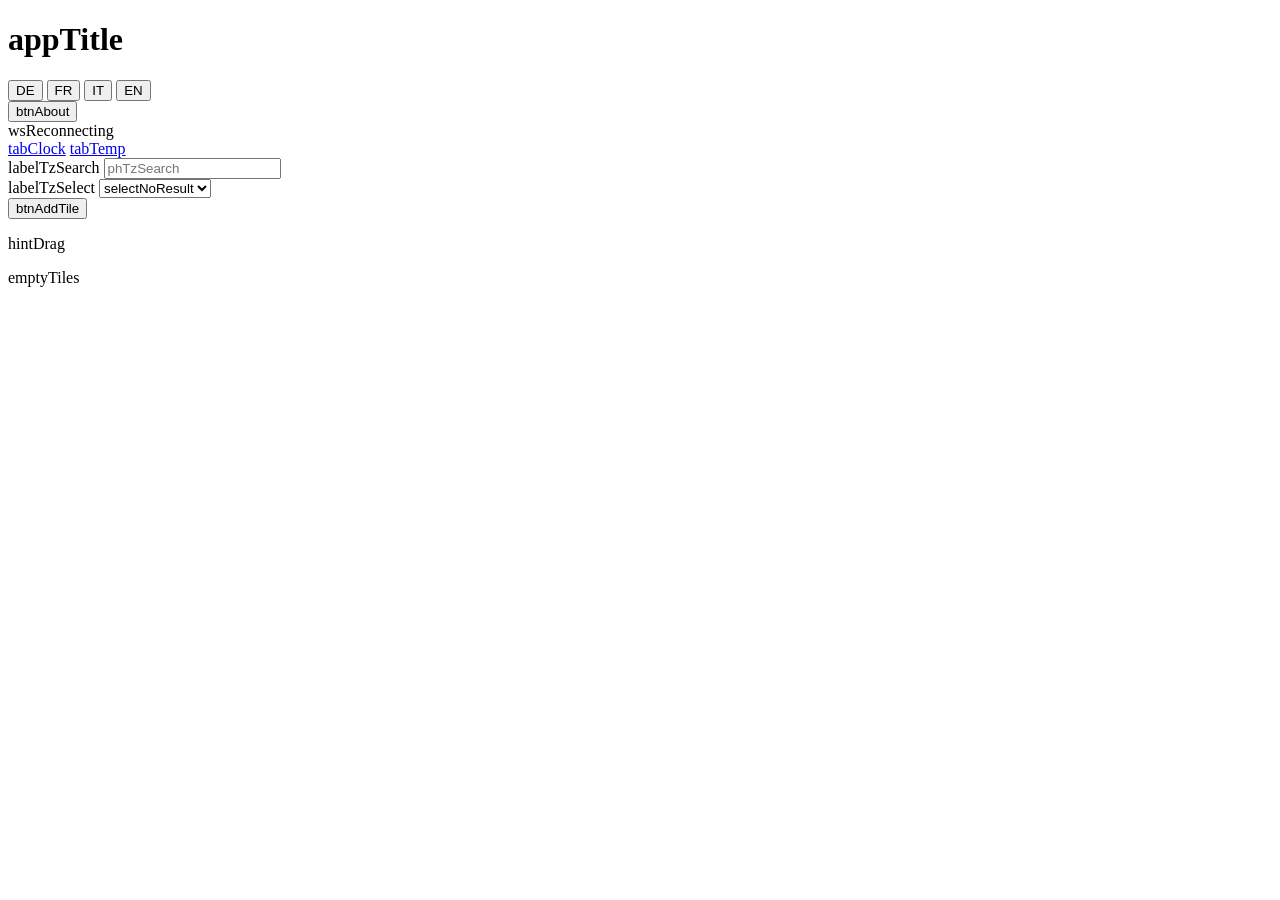
==== app/static/clock.html @ 4cba3b73 "séparation en 2 pages ok" ====
<!DOCTYPE html>
<html lang="fr">
<head>
  <meta charset="UTF-8" />
  <meta name="viewport" content="width=device-width, initial-scale=1" />
  <title>Horloge &amp; météo</title>
  <link rel="preconnect" href="https://fonts.googleapis.com" />
  <link rel="preconnect" href="https://fonts.gstatic.com" crossorigin />
  <link href="https://fonts.googleapis.com/css2?family=JetBrains+Mono:wght@400;600&family=Outfit:wght@400;600&display=swap" rel="stylesheet" />
  <link rel="stylesheet" href="/assets/app.css" />
</head>
<body>
  <header>
    <div class="header-left">
      <h1>
        <span data-i18n="appTitle"></span>
        <span class="version-badge" id="appVersion" data-i18n-aria-label="versionAria"></span>
      </h1>
    </div>
    <div class="header-right">
      <div class="lang-switch" role="group" id="langSwitchGroup">
        <button type="button" class="btn-secondary lang-btn" data-set-lang="de" aria-pressed="false">DE</button>
        <button type="button" class="btn-secondary lang-btn" data-set-lang="fr" aria-pressed="false">FR</button>
        <button type="button" class="btn-secondary lang-btn" data-set-lang="it" aria-pressed="false">IT</button>
        <button type="button" class="btn-secondary lang-btn" data-set-lang="en" aria-pressed="false">EN</button>
      </div>
      <button type="button" id="btnAbout" class="btn-secondary" data-i18n="btnAbout"></button>
      <div class="status">
        <span class="dot" id="wsDot" aria-hidden="true"></span>
        <span id="wsLabel"></span>
      </div>
    </div>
  </header>
  <main>
    <nav class="main-nav" id="mainNav" aria-label="">
      <a href="/" class="nav-link" data-i18n="tabClock" aria-current="page"></a>
      <a href="/meteo" class="nav-link" data-i18n="tabTemp"></a>
    </nav>

    <section class="controls" id="clockControls" aria-label="">
      <div>
        <label for="tzSearch" data-i18n="labelTzSearch"></label>
        <input type="search" id="tzSearch" data-i18n-placeholder="phTzSearch" placeholder="" autocomplete="off" />
      </div>
      <div>
        <label for="tzSelect" data-i18n="labelTzSelect"></label>
        <select id="tzSelect"></select>
      </div>
      <button type="button" id="btnAdd" data-i18n="btnAddTile"></button>
    </section>
    <p class="hint-drag" data-i18n="hintDrag"></p>
    <div class="grid" id="grid" role="list"></div>
  </main>

  <dialog class="about-dialog" id="aboutDialog" aria-labelledby="aboutTitle">
    <div class="about-inner">
      <h2 id="aboutTitle" data-i18n="aboutTitle"></h2>
      <table class="about-table" id="aboutTable">
        <tbody id="aboutBody"></tbody>
      </table>
      <div class="about-actions">
        <button type="button" id="aboutClose" data-i18n="btnClose"></button>
      </div>
    </div>
  </dialog>

  <script src="/assets/locales.js"></script>
  <script>
    const LOCALE_STORAGE_KEY = "appLocale";

    function readStoredLocale() {
      const T = window.APP_I18N || {};
      const raw = localStorage.getItem(LOCALE_STORAGE_KEY);
      if (raw && T[raw]) return raw;
      const nav = (navigator.language || "fr").slice(0, 2).toLowerCase();
      if (T[nav]) return nav;
      return "fr";
    }

    let locale = readStoredLocale();
    document.documentElement.lang = locale;

    function t(key, params) {
      const T = window.APP_I18N || {};
      const table = T[locale] || T.fr || {};
      let s = table[key] ?? T.fr?.[key] ?? key;
      if (params) {
        for (const [k, v] of Object.entries(params)) {
          s = s.split(`{${k}}`).join(String(v));
        }
      }
      return s;
    }

    function apiFetch(input, init = {}) {
      const opt = { ...init };
      opt.headers = new Headers(init.headers || {});
      opt.headers.set("X-App-Locale", locale);
      return fetch(input, opt);
    }

    function formatUtcOffsetLabel(offsetRaw) {
      if (!offsetRaw) return "";
      const s = String(offsetRaw).trim();
      const m = s.match(/^([+-])(\d{2})(\d{2})$/);
      if (!m) return `UTC ${s}`;
      const sign = m[1];
      const hours = parseInt(m[2], 10);
      const minutes = parseInt(m[3], 10);
      if (minutes === 0) return `UTC ${sign}${hours}`;
      return `UTC ${sign}${hours}:${String(minutes).padStart(2, "0")}`;
    }

    function formatTileDateLine(info) {
      if (!info || !info.date) return "—";
      const [y, m, d] = info.date.split("-").map(Number);
      const pad = (n) => String(n).padStart(2, "0");
      return `${pad(d)}.${pad(m)}.${y}`;
    }

    function formatTileTimeUtcLine(info) {
      if (!info || !info.date) return "—";
      const parts = (info.time || "00:00:00").split(":");
      const hh = Number(parts[0] || 0);
      const mm = Number(parts[1] || 0);
      const ss = Number(parts[2] || 0);
      const pad = (n) => String(n).padStart(2, "0");
      let line = `${pad(hh)}:${pad(mm)}:${pad(ss)}`;
      const utcPart = formatUtcOffsetLabel(info.offset);
      if (utcPart) line += ` ${utcPart}`;
      return line;
    }

    const clockSyncByTileId = new Map();

    function syncClockAnchor(tileId, info) {
      if (info && info.iso) {
        const ms = Date.parse(info.iso);
        if (!Number.isNaN(ms)) {
          clockSyncByTileId.set(tileId, { anchorMs: ms, perfAt: performance.now() });
        }
      }
    }

    function readHmsInZone(instantMs, timeZone) {
      const d = new Date(instantMs);
      const opts = {
        timeZone,
        hour: "numeric",
        minute: "numeric",
        second: "numeric",
        hour12: false,
      };
      let parts;
      try {
        parts = new Intl.DateTimeFormat("en-US", { ...opts, fractionalSecondDigits: 3 }).formatToParts(d);
      } catch {
        parts = new Intl.DateTimeFormat("en-US", opts).formatToParts(d);
      }
      const pick = (tp) => parts.find((p) => p.type === tp)?.value;
      let h = parseFloat(pick("hour") || "0");
      const m = parseFloat(pick("minute") || "0");
      const s = parseFloat(pick("second") || "0");
      h = ((h % 12) + 12) % 12;
      return { h, m, s };
    }

    function clockAnglesFromHms(h, m, s) {
      const secDeg = s * 6;
      const minDeg = m * 6 + s * 0.1;
      const hourDeg = h * 30 + m * 0.5 + s * (1 / 120);
      return { hourDeg, minDeg, secDeg };
    }

    function analogClockTicksSvg() {
      return Array.from({ length: 12 }, (_, i) => {
        const major = i % 3 === 0;
        const y2 = major ? 11 : 13;
        const sw = major ? 1.35 : 1;
        const op = major ? 0.45 : 0.28;
        return `<line x1="50" y1="6" x2="50" y2="${y2}" transform="rotate(${i * 30} 50 50)" stroke="currentColor" stroke-width="${sw}" opacity="${op}"/>`;
      }).join("");
    }

    const grid = document.getElementById("grid");

    function tickAnalogClocks() {
      grid.querySelectorAll(".tile[data-tz]").forEach((el) => {
        const id = el.dataset.id;
        const tz = el.dataset.tz;
        const hourG = el.querySelector(".hand-hour");
        const minG = el.querySelector(".hand-minute");
        const secG = el.querySelector(".hand-second");
        if (!hourG || !minG || !secG) return;
        const sync = clockSyncByTileId.get(id);
        if (!sync || !tz) {
          hourG.setAttribute("transform", "rotate(0 50 50)");
          minG.setAttribute("transform", "rotate(0 50 50)");
          secG.setAttribute("transform", "rotate(0 50 50)");
          return;
        }
        const instant = sync.anchorMs + (performance.now() - sync.perfAt);
        const { h, m, s } = readHmsInZone(instant, tz);
        const { hourDeg, minDeg, secDeg } = clockAnglesFromHms(h, m, s);
        hourG.setAttribute("transform", `rotate(${hourDeg} 50 50)`);
        minG.setAttribute("transform", `rotate(${minDeg} 50 50)`);
        secG.setAttribute("transform", `rotate(${secDeg} 50 50)`);
      });
      requestAnimationFrame(tickAnalogClocks);
    }

    (function startAnalogClockLoop() {
      if (startAnalogClockLoop._on) return;
      startAnalogClockLoop._on = true;
      requestAnimationFrame(tickAnalogClocks);
    })();

    function updateLangButtons() {
      document.querySelectorAll("[data-set-lang]").forEach((btn) => {
        const on = btn.getAttribute("data-set-lang") === locale;
        btn.classList.toggle("active", on);
        btn.setAttribute("aria-pressed", String(on));
      });
    }

    let ws;

    function refreshWsLabel() {
      const wsLabel = document.getElementById("wsLabel");
      if (!wsLabel) return;
      if (!ws) {
        wsLabel.textContent = t("wsConnecting");
        return;
      }
      if (ws.readyState === WebSocket.OPEN) setWsStatus(true, t("wsLive"));
      else if (ws.readyState === WebSocket.CONNECTING) setWsStatus(false, t("wsConnecting"));
      else setWsStatus(false, t("wsReconnecting"));
    }

    function applyLocale() {
      document.documentElement.lang = locale;
      document.querySelectorAll("[data-i18n]").forEach((el) => {
        el.textContent = t(el.getAttribute("data-i18n"));
      });
      document.querySelectorAll("[data-i18n-placeholder]").forEach((el) => {
        el.setAttribute("placeholder", t(el.getAttribute("data-i18n-placeholder")));
      });
      document.querySelectorAll("[data-i18n-aria-label]").forEach((el) => {
        el.setAttribute("aria-label", t(el.getAttribute("data-i18n-aria-label")));
      });
      const g = document.getElementById("langSwitchGroup");
      if (g) g.setAttribute("aria-label", t("langGroupAria"));
      const langAria = { de: "langDE", fr: "langFR", it: "langIT", en: "langEN" };
      document.querySelectorAll("[data-set-lang]").forEach((btn) => {
        const code = btn.getAttribute("data-set-lang");
        btn.setAttribute("aria-label", t(langAria[code] || "langEN"));
      });
      const mn = document.getElementById("mainNav");
      if (mn) mn.setAttribute("aria-label", t("navMainAria"));
      const cc = document.getElementById("clockControls");
      if (cc) cc.setAttribute("aria-label", t("clockSectionAria"));
      filterSelect();
      render();
      updateLangButtons();
      refreshWsLabel();
      document.title = t("appTitle");
    }

    function setLanguage(code) {
      if (!window.APP_I18N?.[code]) return;
      locale = code;
      localStorage.setItem(LOCALE_STORAGE_KEY, code);
      applyLocale();
    }

    document.querySelectorAll("[data-set-lang]").forEach((btn) => {
      btn.addEventListener("click", () => setLanguage(btn.getAttribute("data-set-lang")));
    });

    const proto = window.location.protocol === "https:" ? "wss:" : "ws:";
    const wsUrl = `${proto}//${window.location.host}/ws`;
    const wsDot = document.getElementById("wsDot");
    const wsLabel = document.getElementById("wsLabel");
    const tzSelect = document.getElementById("tzSelect");
    const tzSearch = document.getElementById("tzSearch");
    const btnAdd = document.getElementById("btnAdd");
    const appVersionEl = document.getElementById("appVersion");
    const btnAbout = document.getElementById("btnAbout");
    const aboutDialog = document.getElementById("aboutDialog");
    const aboutBody = document.getElementById("aboutBody");
    const aboutClose = document.getElementById("aboutClose");

    let tiles = [];
    let timesByTz = new Map();
    let allZones = [];
    let dragSourceId = null;

    function setWsStatus(ok, text) {
      wsDot.classList.toggle("ok", ok);
      wsLabel.textContent = text;
    }

    async function loadAppVersion() {
      try {
        const r = await apiFetch("/api/version");
        const d = await r.json();
        appVersionEl.textContent = d.version ? `v${d.version}` : "";
      } catch {
        appVersionEl.textContent = "";
      }
    }

    function fmtAboutCell(v) {
      if (v == null || v === "") return t("aboutMissing");
      return String(v);
    }

    function renderAboutRows(data) {
      const rows = [
        [t("aboutApp"), fmtAboutCell(data.app)],
        [t("aboutFrontend"), fmtAboutCell(data.frontend)],
        [t("aboutBackendPython"), fmtAboutCell(data.backend?.python)],
        [t("aboutBackendFastapi"), fmtAboutCell(data.backend?.fastapi)],
        [t("aboutBackendUvicorn"), fmtAboutCell(data.backend?.uvicorn)],
        [
          t("aboutDocker"),
          data.docker != null && data.docker !== ""
            ? String(data.docker)
            : t("aboutDockerUnset"),
        ],
      ];
      const c = data.components || {};
      if (c.plotly) rows.push([t("aboutPlotly"), fmtAboutCell(c.plotly)]);
      if (c.open_meteo) rows.push([t("aboutOpenMeteo"), fmtAboutCell(c.open_meteo)]);
      if (c.fonts) rows.push([t("aboutFonts"), fmtAboutCell(c.fonts)]);
      aboutBody.innerHTML = rows
        .map(
          ([k, v]) =>
            `<tr><th>${escapeHtml(k)}</th><td>${escapeHtml(v)}</td></tr>`
        )
        .join("");
    }

    btnAbout.addEventListener("click", async () => {
      try {
        const r = await apiFetch("/api/about");
        const d = await r.json();
        renderAboutRows(d);
        aboutDialog.showModal();
      } catch (e) {
        alert(`${t("errAboutLoad")} ${e}`);
      }
    });

    aboutClose.addEventListener("click", () => aboutDialog.close());

    function escapeHtml(s) {
      const d = document.createElement("div");
      d.textContent = s;
      return d.innerHTML;
    }

    function render() {
      grid.innerHTML = "";
      if (!tiles.length) {
        const p = document.createElement("p");
        p.className = "empty";
        p.textContent = t("emptyTiles");
        grid.appendChild(p);
        return;
      }
      for (const tile of tiles) {
        const info = timesByTz.get(tile.timezone) || {};
        const el = document.createElement("article");
        el.className = "tile";
        el.setAttribute("role", "listitem");
        el.draggable = true;
        el.dataset.id = tile.id;
        el.dataset.tz = tile.timezone;
        el.innerHTML = `
          <h2>${escapeHtml(tile.timezone)}</h2>
          <div class="tile-clock-wrap">
            <svg class="analog-clock" viewBox="0 0 100 100" aria-hidden="true">
              <circle class="face" cx="50" cy="50" r="44" />
              <g class="clock-ticks">${analogClockTicksSvg()}</g>
              <g class="hand-hour" transform="rotate(0 50 50)"><line x1="50" y1="50" x2="50" y2="30" /></g>
              <g class="hand-minute" transform="rotate(0 50 50)"><line x1="50" y1="50" x2="50" y2="22" /></g>
              <g class="hand-second" transform="rotate(0 50 50)"><line x1="50" y1="52" x2="50" y2="16" /></g>
              <circle class="cap" cx="50" cy="50" r="2.4" />
            </svg>
          </div>
          <div class="tile-date">${escapeHtml(formatTileDateLine(info))}</div>
          <div class="tile-time">${escapeHtml(formatTileTimeUtcLine(info))}</div>
          <button type="button" class="remove" draggable="false" data-id="${escapeHtml(tile.id)}" title="${escapeHtml(t("removeTitle"))}">×</button>
        `;
        syncClockAnchor(tile.id, info);
        const rm = el.querySelector(".remove");
        rm.addEventListener("click", (ev) => {
          ev.stopPropagation();
          removeTile(tile.id);
        });
        rm.addEventListener("mousedown", (ev) => ev.stopPropagation());
        grid.appendChild(el);
      }
    }

    function applyTimes(times) {
      timesByTz.clear();
      for (const x of times || []) {
        timesByTz.set(x.timezone, x);
      }
      render();
    }

    function connectWs() {
      ws = new WebSocket(wsUrl);
      ws.onopen = () => setWsStatus(true, t("wsLive"));
      ws.onclose = () => {
        setWsStatus(false, t("wsReconnecting"));
        setTimeout(connectWs, 2000);
      };
      ws.onerror = () => setWsStatus(false, t("wsError"));
      ws.onmessage = (ev) => {
        const msg = JSON.parse(ev.data);
        if (msg.type === "init" || msg.type === "tick") {
          tiles = msg.tiles || tiles;
          applyTimes(msg.times);
        } else if (msg.type === "tiles_updated") {
          tiles = msg.tiles || [];
          render();
        }
      };
    }

    grid.addEventListener("dragstart", (e) => {
      const tile = e.target.closest(".tile");
      if (!tile || e.target.closest(".remove")) {
        e.preventDefault();
        return;
      }
      dragSourceId = tile.dataset.id;
      e.dataTransfer.effectAllowed = "move";
      e.dataTransfer.setData("text/plain", dragSourceId);
      tile.classList.add("dragging");
    });

    grid.addEventListener("dragend", () => {
      grid.querySelectorAll(".tile.dragging, .tile.drag-over").forEach((el) => {
        el.classList.remove("dragging", "drag-over");
      });
      dragSourceId = null;
    });

    grid.addEventListener("dragover", (e) => {
      const tile = e.target.closest(".tile");
      if (!tile || !dragSourceId) return;
      e.preventDefault();
      e.dataTransfer.dropEffect = "move";
    });

    grid.addEventListener("dragenter", (e) => {
      const tile = e.target.closest(".tile");
      if (!tile || !dragSourceId || tile.dataset.id === dragSourceId) return;
      tile.classList.add("drag-over");
    });

    grid.addEventListener("dragleave", (e) => {
      const tile = e.target.closest(".tile");
      if (tile && e.relatedTarget && !tile.contains(e.relatedTarget)) {
        tile.classList.remove("drag-over");
      }
    });

    grid.addEventListener("drop", async (e) => {
      e.preventDefault();
      const targetTile = e.target.closest(".tile");
      grid.querySelectorAll(".tile.drag-over").forEach((el) => el.classList.remove("drag-over"));
      if (!targetTile || !dragSourceId) return;
      const targetId = targetTile.dataset.id;
      const sourceId = dragSourceId;
      if (sourceId === targetId) return;
      const from = tiles.findIndex((x) => x.id === sourceId);
      const to = tiles.findIndex((x) => x.id === targetId);
      if (from < 0 || to < 0) return;
      const prev = tiles.map((x) => ({ ...x }));
      const next = [...tiles];
      const [moved] = next.splice(from, 1);
      next.splice(to, 0, moved);
      tiles = next;
      render();
      try {
        const r = await apiFetch("/api/tiles/order", {
          method: "PUT",
          headers: { "Content-Type": "application/json" },
          body: JSON.stringify({ order: next.map((x) => x.id) }),
        });
        if (!r.ok) {
          const err = await r.json().catch(() => ({}));
          tiles = prev;
          render();
          alert(err.detail || r.statusText);
        }
      } catch (err) {
        tiles = prev;
        render();
        alert(String(err));
      }
    });

    async function loadTimezones() {
      const r = await apiFetch("/api/timezones?limit=500");
      const data = await r.json();
      allZones = data.timezones || [];
      filterSelect();
    }

    function filterSelect() {
      const q = (tzSearch.value || "").toLowerCase();
      const filtered = q
        ? allZones.filter((z) => z.toLowerCase().includes(q))
        : allZones.slice(0, 150);
      tzSelect.innerHTML = "";
      for (const z of filtered.slice(0, 200)) {
        const opt = document.createElement("option");
        opt.value = z;
        opt.textContent = z;
        tzSelect.appendChild(opt);
      }
      if (!tzSelect.options.length) {
        const opt = document.createElement("option");
        opt.value = "";
        opt.textContent = t("selectNoResult");
        tzSelect.appendChild(opt);
      }
    }

    tzSearch.addEventListener("input", filterSelect);

    btnAdd.addEventListener("click", async () => {
      const timezone = tzSelect.value;
      if (!timezone) return;
      btnAdd.disabled = true;
      try {
        const r = await apiFetch("/api/tiles", {
          method: "POST",
          headers: { "Content-Type": "application/json" },
          body: JSON.stringify({ timezone }),
        });
        if (!r.ok) {
          const err = await r.json().catch(() => ({}));
          alert(err.detail || r.statusText);
        }
      } finally {
        btnAdd.disabled = false;
      }
    });

    async function removeTile(id) {
      const r = await apiFetch(`/api/tiles/${encodeURIComponent(id)}`, { method: "DELETE" });
      if (!r.ok) {
        const err = await r.json().catch(() => ({}));
        alert(err.detail || r.statusText);
      } else {
        clockSyncByTileId.delete(id);
      }
    }

    applyLocale();
    loadAppVersion();
    loadTimezones();
    connectWs();
  </script>
</body>
</html>
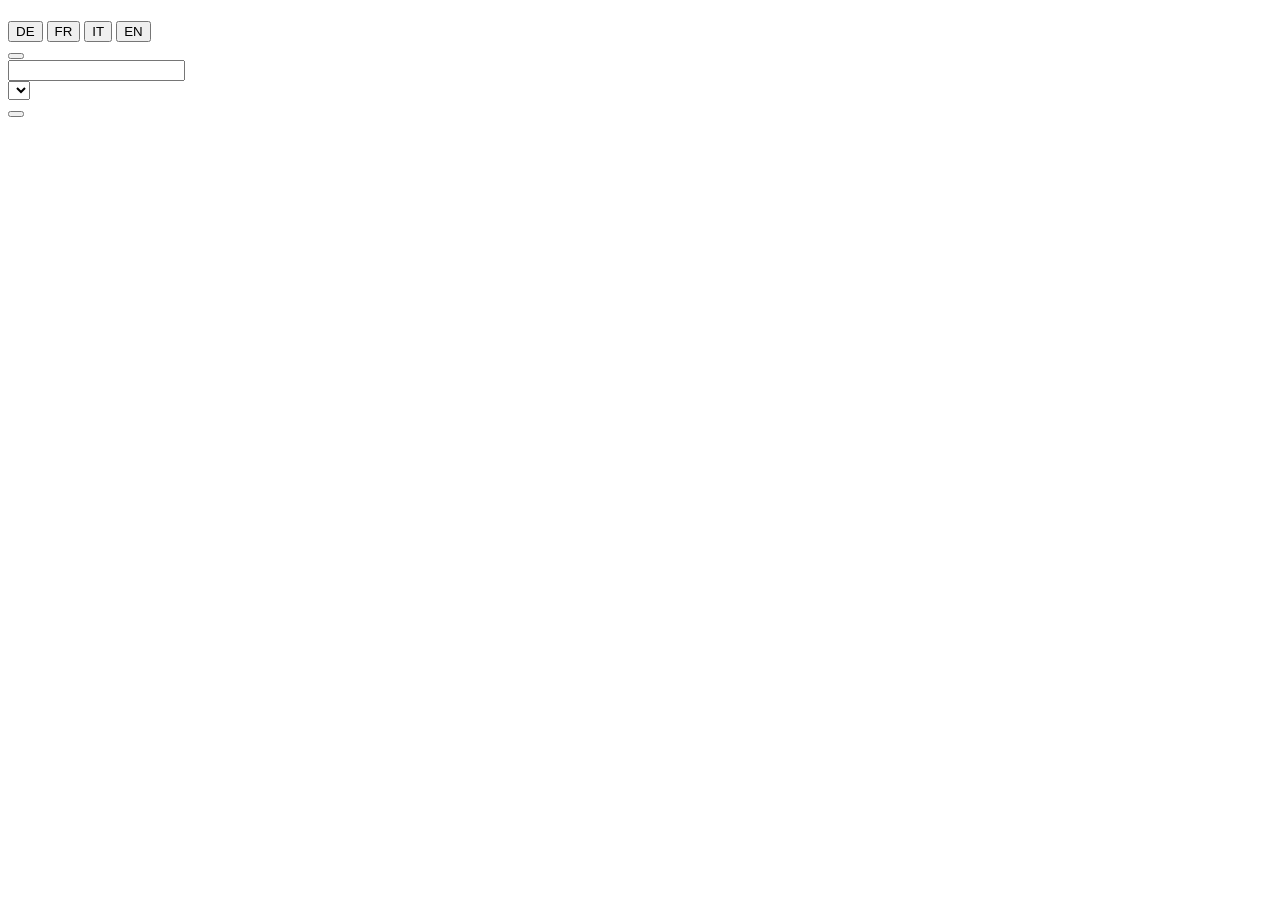
==== commit 6e16d90b: "web app ok" ====
--- a/app/static/clock.html
+++ b/app/static/clock.html
@@ -4,10 +4,10 @@
   <meta charset="UTF-8" />
   <meta name="viewport" content="width=device-width, initial-scale=1" />
   <title>Horloge &amp; météo</title>
+  <link rel="stylesheet" href="/assets/app.css" />
   <link rel="preconnect" href="https://fonts.googleapis.com" />
   <link rel="preconnect" href="https://fonts.gstatic.com" crossorigin />
   <link href="https://fonts.googleapis.com/css2?family=JetBrains+Mono:wght@400;600&family=Outfit:wght@400;600&display=swap" rel="stylesheet" />
-  <link rel="stylesheet" href="/assets/app.css" />
 </head>
 <body>
   <header>
@@ -32,24 +32,26 @@
     </div>
   </header>
   <main>
-    <nav class="main-nav" id="mainNav" aria-label="">
-      <a href="/" class="nav-link" data-i18n="tabClock" aria-current="page"></a>
-      <a href="/meteo" class="nav-link" data-i18n="tabTemp"></a>
+    <nav class="tabs app-nav" id="appNav" aria-label="">
+      <a href="/" class="tab active" id="navClock" data-sync-nav="/" data-i18n="tabClock" aria-current="page"></a>
+      <a href="/meteo" class="tab" id="navMeteo" data-sync-nav="/meteo" data-i18n="tabTemp"></a>
     </nav>
 
-    <section class="controls" id="clockControls" aria-label="">
-      <div>
-        <label for="tzSearch" data-i18n="labelTzSearch"></label>
-        <input type="search" id="tzSearch" data-i18n-placeholder="phTzSearch" placeholder="" autocomplete="off" />
-      </div>
-      <div>
-        <label for="tzSelect" data-i18n="labelTzSelect"></label>
-        <select id="tzSelect"></select>
-      </div>
-      <button type="button" id="btnAdd" data-i18n="btnAddTile"></button>
-    </section>
-    <p class="hint-drag" data-i18n="hintDrag"></p>
-    <div class="grid" id="grid" role="list"></div>
+    <div class="tab-panel" id="panelClock">
+      <section class="controls" id="clockControls" aria-label="">
+        <div>
+          <label for="tzSearch" data-i18n="labelTzSearch"></label>
+          <input type="search" id="tzSearch" data-i18n-placeholder="phTzSearch" placeholder="" autocomplete="off" />
+        </div>
+        <div>
+          <label for="tzSelect" data-i18n="labelTzSelect"></label>
+          <select id="tzSelect"></select>
+        </div>
+        <button type="button" id="btnAdd" data-i18n="btnAddTile"></button>
+      </section>
+      <p class="hint-drag" data-i18n="hintDrag"></p>
+      <div class="grid" id="grid" role="list"></div>
+    </div>
   </main>
 
   <dialog class="about-dialog" id="aboutDialog" aria-labelledby="aboutTitle">
@@ -65,510 +67,6 @@
   </dialog>
 
   <script src="/assets/locales.js"></script>
-  <script>
-    const LOCALE_STORAGE_KEY = "appLocale";
-
-    function readStoredLocale() {
-      const T = window.APP_I18N || {};
-      const raw = localStorage.getItem(LOCALE_STORAGE_KEY);
-      if (raw && T[raw]) return raw;
-      const nav = (navigator.language || "fr").slice(0, 2).toLowerCase();
-      if (T[nav]) return nav;
-      return "fr";
-    }
-
-    let locale = readStoredLocale();
-    document.documentElement.lang = locale;
-
-    function t(key, params) {
-      const T = window.APP_I18N || {};
-      const table = T[locale] || T.fr || {};
-      let s = table[key] ?? T.fr?.[key] ?? key;
-      if (params) {
-        for (const [k, v] of Object.entries(params)) {
-          s = s.split(`{${k}}`).join(String(v));
-        }
-      }
-      return s;
-    }
-
-    function apiFetch(input, init = {}) {
-      const opt = { ...init };
-      opt.headers = new Headers(init.headers || {});
-      opt.headers.set("X-App-Locale", locale);
-      return fetch(input, opt);
-    }
-
-    function formatUtcOffsetLabel(offsetRaw) {
-      if (!offsetRaw) return "";
-      const s = String(offsetRaw).trim();
-      const m = s.match(/^([+-])(\d{2})(\d{2})$/);
-      if (!m) return `UTC ${s}`;
-      const sign = m[1];
-      const hours = parseInt(m[2], 10);
-      const minutes = parseInt(m[3], 10);
-      if (minutes === 0) return `UTC ${sign}${hours}`;
-      return `UTC ${sign}${hours}:${String(minutes).padStart(2, "0")}`;
-    }
-
-    function formatTileDateLine(info) {
-      if (!info || !info.date) return "—";
-      const [y, m, d] = info.date.split("-").map(Number);
-      const pad = (n) => String(n).padStart(2, "0");
-      return `${pad(d)}.${pad(m)}.${y}`;
-    }
-
-    function formatTileTimeUtcLine(info) {
-      if (!info || !info.date) return "—";
-      const parts = (info.time || "00:00:00").split(":");
-      const hh = Number(parts[0] || 0);
-      const mm = Number(parts[1] || 0);
-      const ss = Number(parts[2] || 0);
-      const pad = (n) => String(n).padStart(2, "0");
-      let line = `${pad(hh)}:${pad(mm)}:${pad(ss)}`;
-      const utcPart = formatUtcOffsetLabel(info.offset);
-      if (utcPart) line += ` ${utcPart}`;
-      return line;
-    }
-
-    const clockSyncByTileId = new Map();
-
-    function syncClockAnchor(tileId, info) {
-      if (info && info.iso) {
-        const ms = Date.parse(info.iso);
-        if (!Number.isNaN(ms)) {
-          clockSyncByTileId.set(tileId, { anchorMs: ms, perfAt: performance.now() });
-        }
-      }
-    }
-
-    function readHmsInZone(instantMs, timeZone) {
-      const d = new Date(instantMs);
-      const opts = {
-        timeZone,
-        hour: "numeric",
-        minute: "numeric",
-        second: "numeric",
-        hour12: false,
-      };
-      let parts;
-      try {
-        parts = new Intl.DateTimeFormat("en-US", { ...opts, fractionalSecondDigits: 3 }).formatToParts(d);
-      } catch {
-        parts = new Intl.DateTimeFormat("en-US", opts).formatToParts(d);
-      }
-      const pick = (tp) => parts.find((p) => p.type === tp)?.value;
-      let h = parseFloat(pick("hour") || "0");
-      const m = parseFloat(pick("minute") || "0");
-      const s = parseFloat(pick("second") || "0");
-      h = ((h % 12) + 12) % 12;
-      return { h, m, s };
-    }
-
-    function clockAnglesFromHms(h, m, s) {
-      const secDeg = s * 6;
-      const minDeg = m * 6 + s * 0.1;
-      const hourDeg = h * 30 + m * 0.5 + s * (1 / 120);
-      return { hourDeg, minDeg, secDeg };
-    }
-
-    function analogClockTicksSvg() {
-      return Array.from({ length: 12 }, (_, i) => {
-        const major = i % 3 === 0;
-        const y2 = major ? 11 : 13;
-        const sw = major ? 1.35 : 1;
-        const op = major ? 0.45 : 0.28;
-        return `<line x1="50" y1="6" x2="50" y2="${y2}" transform="rotate(${i * 30} 50 50)" stroke="currentColor" stroke-width="${sw}" opacity="${op}"/>`;
-      }).join("");
-    }
-
-    const grid = document.getElementById("grid");
-
-    function tickAnalogClocks() {
-      grid.querySelectorAll(".tile[data-tz]").forEach((el) => {
-        const id = el.dataset.id;
-        const tz = el.dataset.tz;
-        const hourG = el.querySelector(".hand-hour");
-        const minG = el.querySelector(".hand-minute");
-        const secG = el.querySelector(".hand-second");
-        if (!hourG || !minG || !secG) return;
-        const sync = clockSyncByTileId.get(id);
-        if (!sync || !tz) {
-          hourG.setAttribute("transform", "rotate(0 50 50)");
-          minG.setAttribute("transform", "rotate(0 50 50)");
-          secG.setAttribute("transform", "rotate(0 50 50)");
-          return;
-        }
-        const instant = sync.anchorMs + (performance.now() - sync.perfAt);
-        const { h, m, s } = readHmsInZone(instant, tz);
-        const { hourDeg, minDeg, secDeg } = clockAnglesFromHms(h, m, s);
-        hourG.setAttribute("transform", `rotate(${hourDeg} 50 50)`);
-        minG.setAttribute("transform", `rotate(${minDeg} 50 50)`);
-        secG.setAttribute("transform", `rotate(${secDeg} 50 50)`);
-      });
-      requestAnimationFrame(tickAnalogClocks);
-    }
-
-    (function startAnalogClockLoop() {
-      if (startAnalogClockLoop._on) return;
-      startAnalogClockLoop._on = true;
-      requestAnimationFrame(tickAnalogClocks);
-    })();
-
-    function updateLangButtons() {
-      document.querySelectorAll("[data-set-lang]").forEach((btn) => {
-        const on = btn.getAttribute("data-set-lang") === locale;
-        btn.classList.toggle("active", on);
-        btn.setAttribute("aria-pressed", String(on));
-      });
-    }
-
-    let ws;
-
-    function refreshWsLabel() {
-      const wsLabel = document.getElementById("wsLabel");
-      if (!wsLabel) return;
-      if (!ws) {
-        wsLabel.textContent = t("wsConnecting");
-        return;
-      }
-      if (ws.readyState === WebSocket.OPEN) setWsStatus(true, t("wsLive"));
-      else if (ws.readyState === WebSocket.CONNECTING) setWsStatus(false, t("wsConnecting"));
-      else setWsStatus(false, t("wsReconnecting"));
-    }
-
-    function applyLocale() {
-      document.documentElement.lang = locale;
-      document.querySelectorAll("[data-i18n]").forEach((el) => {
-        el.textContent = t(el.getAttribute("data-i18n"));
-      });
-      document.querySelectorAll("[data-i18n-placeholder]").forEach((el) => {
-        el.setAttribute("placeholder", t(el.getAttribute("data-i18n-placeholder")));
-      });
-      document.querySelectorAll("[data-i18n-aria-label]").forEach((el) => {
-        el.setAttribute("aria-label", t(el.getAttribute("data-i18n-aria-label")));
-      });
-      const g = document.getElementById("langSwitchGroup");
-      if (g) g.setAttribute("aria-label", t("langGroupAria"));
-      const langAria = { de: "langDE", fr: "langFR", it: "langIT", en: "langEN" };
-      document.querySelectorAll("[data-set-lang]").forEach((btn) => {
-        const code = btn.getAttribute("data-set-lang");
-        btn.setAttribute("aria-label", t(langAria[code] || "langEN"));
-      });
-      const mn = document.getElementById("mainNav");
-      if (mn) mn.setAttribute("aria-label", t("navMainAria"));
-      const cc = document.getElementById("clockControls");
-      if (cc) cc.setAttribute("aria-label", t("clockSectionAria"));
-      filterSelect();
-      render();
-      updateLangButtons();
-      refreshWsLabel();
-      document.title = t("appTitle");
-    }
-
-    function setLanguage(code) {
-      if (!window.APP_I18N?.[code]) return;
-      locale = code;
-      localStorage.setItem(LOCALE_STORAGE_KEY, code);
-      applyLocale();
-    }
-
-    document.querySelectorAll("[data-set-lang]").forEach((btn) => {
-      btn.addEventListener("click", () => setLanguage(btn.getAttribute("data-set-lang")));
-    });
-
-    const proto = window.location.protocol === "https:" ? "wss:" : "ws:";
-    const wsUrl = `${proto}//${window.location.host}/ws`;
-    const wsDot = document.getElementById("wsDot");
-    const wsLabel = document.getElementById("wsLabel");
-    const tzSelect = document.getElementById("tzSelect");
-    const tzSearch = document.getElementById("tzSearch");
-    const btnAdd = document.getElementById("btnAdd");
-    const appVersionEl = document.getElementById("appVersion");
-    const btnAbout = document.getElementById("btnAbout");
-    const aboutDialog = document.getElementById("aboutDialog");
-    const aboutBody = document.getElementById("aboutBody");
-    const aboutClose = document.getElementById("aboutClose");
-
-    let tiles = [];
-    let timesByTz = new Map();
-    let allZones = [];
-    let dragSourceId = null;
-
-    function setWsStatus(ok, text) {
-      wsDot.classList.toggle("ok", ok);
-      wsLabel.textContent = text;
-    }
-
-    async function loadAppVersion() {
-      try {
-        const r = await apiFetch("/api/version");
-        const d = await r.json();
-        appVersionEl.textContent = d.version ? `v${d.version}` : "";
-      } catch {
-        appVersionEl.textContent = "";
-      }
-    }
-
-    function fmtAboutCell(v) {
-      if (v == null || v === "") return t("aboutMissing");
-      return String(v);
-    }
-
-    function renderAboutRows(data) {
-      const rows = [
-        [t("aboutApp"), fmtAboutCell(data.app)],
-        [t("aboutFrontend"), fmtAboutCell(data.frontend)],
-        [t("aboutBackendPython"), fmtAboutCell(data.backend?.python)],
-        [t("aboutBackendFastapi"), fmtAboutCell(data.backend?.fastapi)],
-        [t("aboutBackendUvicorn"), fmtAboutCell(data.backend?.uvicorn)],
-        [
-          t("aboutDocker"),
-          data.docker != null && data.docker !== ""
-            ? String(data.docker)
-            : t("aboutDockerUnset"),
-        ],
-      ];
-      const c = data.components || {};
-      if (c.plotly) rows.push([t("aboutPlotly"), fmtAboutCell(c.plotly)]);
-      if (c.open_meteo) rows.push([t("aboutOpenMeteo"), fmtAboutCell(c.open_meteo)]);
-      if (c.fonts) rows.push([t("aboutFonts"), fmtAboutCell(c.fonts)]);
-      aboutBody.innerHTML = rows
-        .map(
-          ([k, v]) =>
-            `<tr><th>${escapeHtml(k)}</th><td>${escapeHtml(v)}</td></tr>`
-        )
-        .join("");
-    }
-
-    btnAbout.addEventListener("click", async () => {
-      try {
-        const r = await apiFetch("/api/about");
-        const d = await r.json();
-        renderAboutRows(d);
-        aboutDialog.showModal();
-      } catch (e) {
-        alert(`${t("errAboutLoad")} ${e}`);
-      }
-    });
-
-    aboutClose.addEventListener("click", () => aboutDialog.close());
-
-    function escapeHtml(s) {
-      const d = document.createElement("div");
-      d.textContent = s;
-      return d.innerHTML;
-    }
-
-    function render() {
-      grid.innerHTML = "";
-      if (!tiles.length) {
-        const p = document.createElement("p");
-        p.className = "empty";
-        p.textContent = t("emptyTiles");
-        grid.appendChild(p);
-        return;
-      }
-      for (const tile of tiles) {
-        const info = timesByTz.get(tile.timezone) || {};
-        const el = document.createElement("article");
-        el.className = "tile";
-        el.setAttribute("role", "listitem");
-        el.draggable = true;
-        el.dataset.id = tile.id;
-        el.dataset.tz = tile.timezone;
-        el.innerHTML = `
-          <h2>${escapeHtml(tile.timezone)}</h2>
-          <div class="tile-clock-wrap">
-            <svg class="analog-clock" viewBox="0 0 100 100" aria-hidden="true">
-              <circle class="face" cx="50" cy="50" r="44" />
-              <g class="clock-ticks">${analogClockTicksSvg()}</g>
-              <g class="hand-hour" transform="rotate(0 50 50)"><line x1="50" y1="50" x2="50" y2="30" /></g>
-              <g class="hand-minute" transform="rotate(0 50 50)"><line x1="50" y1="50" x2="50" y2="22" /></g>
-              <g class="hand-second" transform="rotate(0 50 50)"><line x1="50" y1="52" x2="50" y2="16" /></g>
-              <circle class="cap" cx="50" cy="50" r="2.4" />
-            </svg>
-          </div>
-          <div class="tile-date">${escapeHtml(formatTileDateLine(info))}</div>
-          <div class="tile-time">${escapeHtml(formatTileTimeUtcLine(info))}</div>
-          <button type="button" class="remove" draggable="false" data-id="${escapeHtml(tile.id)}" title="${escapeHtml(t("removeTitle"))}">×</button>
-        `;
-        syncClockAnchor(tile.id, info);
-        const rm = el.querySelector(".remove");
-        rm.addEventListener("click", (ev) => {
-          ev.stopPropagation();
-          removeTile(tile.id);
-        });
-        rm.addEventListener("mousedown", (ev) => ev.stopPropagation());
-        grid.appendChild(el);
-      }
-    }
-
-    function applyTimes(times) {
-      timesByTz.clear();
-      for (const x of times || []) {
-        timesByTz.set(x.timezone, x);
-      }
-      render();
-    }
-
-    function connectWs() {
-      ws = new WebSocket(wsUrl);
-      ws.onopen = () => setWsStatus(true, t("wsLive"));
-      ws.onclose = () => {
-        setWsStatus(false, t("wsReconnecting"));
-        setTimeout(connectWs, 2000);
-      };
-      ws.onerror = () => setWsStatus(false, t("wsError"));
-      ws.onmessage = (ev) => {
-        const msg = JSON.parse(ev.data);
-        if (msg.type === "init" || msg.type === "tick") {
-          tiles = msg.tiles || tiles;
-          applyTimes(msg.times);
-        } else if (msg.type === "tiles_updated") {
-          tiles = msg.tiles || [];
-          render();
-        }
-      };
-    }
-
-    grid.addEventListener("dragstart", (e) => {
-      const tile = e.target.closest(".tile");
-      if (!tile || e.target.closest(".remove")) {
-        e.preventDefault();
-        return;
-      }
-      dragSourceId = tile.dataset.id;
-      e.dataTransfer.effectAllowed = "move";
-      e.dataTransfer.setData("text/plain", dragSourceId);
-      tile.classList.add("dragging");
-    });
-
-    grid.addEventListener("dragend", () => {
-      grid.querySelectorAll(".tile.dragging, .tile.drag-over").forEach((el) => {
-        el.classList.remove("dragging", "drag-over");
-      });
-      dragSourceId = null;
-    });
-
-    grid.addEventListener("dragover", (e) => {
-      const tile = e.target.closest(".tile");
-      if (!tile || !dragSourceId) return;
-      e.preventDefault();
-      e.dataTransfer.dropEffect = "move";
-    });
-
-    grid.addEventListener("dragenter", (e) => {
-      const tile = e.target.closest(".tile");
-      if (!tile || !dragSourceId || tile.dataset.id === dragSourceId) return;
-      tile.classList.add("drag-over");
-    });
-
-    grid.addEventListener("dragleave", (e) => {
-      const tile = e.target.closest(".tile");
-      if (tile && e.relatedTarget && !tile.contains(e.relatedTarget)) {
-        tile.classList.remove("drag-over");
-      }
-    });
-
-    grid.addEventListener("drop", async (e) => {
-      e.preventDefault();
-      const targetTile = e.target.closest(".tile");
-      grid.querySelectorAll(".tile.drag-over").forEach((el) => el.classList.remove("drag-over"));
-      if (!targetTile || !dragSourceId) return;
-      const targetId = targetTile.dataset.id;
-      const sourceId = dragSourceId;
-      if (sourceId === targetId) return;
-      const from = tiles.findIndex((x) => x.id === sourceId);
-      const to = tiles.findIndex((x) => x.id === targetId);
-      if (from < 0 || to < 0) return;
-      const prev = tiles.map((x) => ({ ...x }));
-      const next = [...tiles];
-      const [moved] = next.splice(from, 1);
-      next.splice(to, 0, moved);
-      tiles = next;
-      render();
-      try {
-        const r = await apiFetch("/api/tiles/order", {
-          method: "PUT",
-          headers: { "Content-Type": "application/json" },
-          body: JSON.stringify({ order: next.map((x) => x.id) }),
-        });
-        if (!r.ok) {
-          const err = await r.json().catch(() => ({}));
-          tiles = prev;
-          render();
-          alert(err.detail || r.statusText);
-        }
-      } catch (err) {
-        tiles = prev;
-        render();
-        alert(String(err));
-      }
-    });
-
-    async function loadTimezones() {
-      const r = await apiFetch("/api/timezones?limit=500");
-      const data = await r.json();
-      allZones = data.timezones || [];
-      filterSelect();
-    }
-
-    function filterSelect() {
-      const q = (tzSearch.value || "").toLowerCase();
-      const filtered = q
-        ? allZones.filter((z) => z.toLowerCase().includes(q))
-        : allZones.slice(0, 150);
-      tzSelect.innerHTML = "";
-      for (const z of filtered.slice(0, 200)) {
-        const opt = document.createElement("option");
-        opt.value = z;
-        opt.textContent = z;
-        tzSelect.appendChild(opt);
-      }
-      if (!tzSelect.options.length) {
-        const opt = document.createElement("option");
-        opt.value = "";
-        opt.textContent = t("selectNoResult");
-        tzSelect.appendChild(opt);
-      }
-    }
-
-    tzSearch.addEventListener("input", filterSelect);
-
-    btnAdd.addEventListener("click", async () => {
-      const timezone = tzSelect.value;
-      if (!timezone) return;
-      btnAdd.disabled = true;
-      try {
-        const r = await apiFetch("/api/tiles", {
-          method: "POST",
-          headers: { "Content-Type": "application/json" },
-          body: JSON.stringify({ timezone }),
-        });
-        if (!r.ok) {
-          const err = await r.json().catch(() => ({}));
-          alert(err.detail || r.statusText);
-        }
-      } finally {
-        btnAdd.disabled = false;
-      }
-    });
-
-    async function removeTile(id) {
-      const r = await apiFetch(`/api/tiles/${encodeURIComponent(id)}`, { method: "DELETE" });
-      if (!r.ok) {
-        const err = await r.json().catch(() => ({}));
-        alert(err.detail || r.statusText);
-      } else {
-        clockSyncByTileId.delete(id);
-      }
-    }
-
-    applyLocale();
-    loadAppVersion();
-    loadTimezones();
-    connectWs();
-  </script>
+  <script src="/assets/clock-page.js"></script>
 </body>
 </html>
